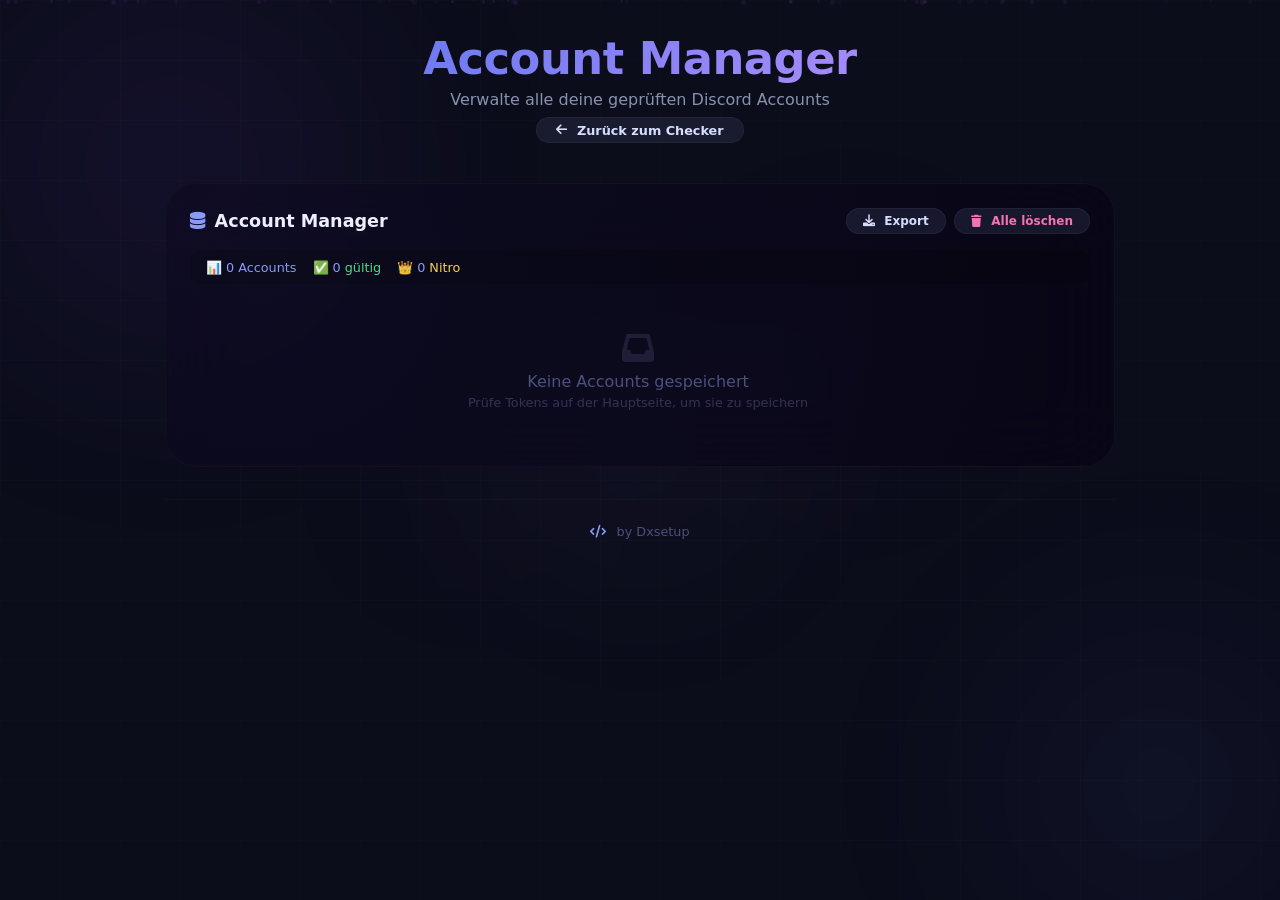
==== accounts.html @ 31918c76 "Add files via upload" ====
<!DOCTYPE html>
<html lang="de">
<head>
    <meta charset="UTF-8" />
    <meta name="viewport" content="width=device-width, initial-scale=1.0" />
    <title>Account Manager</title>
    <link rel="icon" href="data:image/svg+xml,<svg xmlns='http://www.w3.org/2000/svg' viewBox='0 0 100 100'><rect x='5' y='5' width='90' height='90' rx='20' fill='%236c7af0'/><rect x='12' y='12' width='76' height='76' rx='14' fill='%230b0d1a'/><text x='50' y='68' font-family='Arial, sans-serif' font-size='40' font-weight='bold' text-anchor='middle' fill='%236c7af0' letter-spacing='2'>DX</text><text x='50' y='88' font-family='Arial, sans-serif' font-size='12' font-weight='bold' text-anchor='middle' fill='%234a507a' letter-spacing='4'>SETUP</text></svg>" />
    <link rel="stylesheet" href="https://cdnjs.cloudflare.com/ajax/libs/font-awesome/6.0.0-beta3/css/all.min.css" />
    <link rel="stylesheet" href="style.css" />
</head>
<body>

    <!-- ===== ANIMIERTER HINTERGRUND ===== -->
    <div class="bg-container">
        <div class="bg-orbe bg-orbe-1"></div>
        <div class="bg-orbe bg-orbe-2"></div>
        <div class="bg-orbe bg-orbe-3"></div>
        <div class="bg-orbe bg-orbe-4"></div>
        <div class="bg-orbe bg-orbe-5"></div>
        <div class="bg-grid"></div>
        <div class="bg-particles" id="particles"></div>
    </div>

    <!-- ===== AUDIO ===== -->
    <audio id="bgMusic" loop preload="auto" volume="0.08">
        <source src="outro.mp3" type="audio/mpeg">
    </audio>

    <div class="container">

        <!-- ===== HEADER ===== -->
        <header class="header">
            <h1><span class="highlight">Account Manager</span></h1>
            <p>Verwalte alle deine geprüften Discord Accounts</p>
            <div style="margin-top:0.5rem;">
                <a href="index.html" class="btn btn-secondary" style="text-decoration:none;padding:0.3rem 1.2rem;font-size:0.8rem;">
                    <i class="fas fa-arrow-left"></i> Zurück zum Checker
                </a>
            </div>
        </header>

        <!-- ===== ACCOUNT MANAGER ===== -->
        <div class="card" style="padding:1.5rem;">

            <div class="account-manager-header">
                <h3 style="color:#f0f3ff;font-size:1.1rem;display:flex;align-items:center;gap:0.6rem;">
                    <i class="fas fa-database" style="color:#8b9cf7;"></i> Account Manager
                </h3>
                <div class="account-manager-actions">
                    <button class="btn btn-secondary" id="exportAccountsBtn" style="padding:0.3rem 1rem;font-size:0.75rem;">
                        <i class="fas fa-download"></i> Export
                    </button>
                    <button class="btn btn-secondary" id="clearAccountsBtn" style="padding:0.3rem 1rem;font-size:0.75rem;color:#f472b6;">
                        <i class="fas fa-trash"></i> Alle löschen
                    </button>
                </div>
            </div>

            <div class="account-manager-stats">
                <span>📊 <span id="totalAccounts">0</span> Accounts</span>
                <span>✅ <span id="validAccounts">0</span> gültig</span>
                <span>👑 <span id="nitroAccounts">0</span> Nitro</span>
            </div>

            <div class="account-manager-list-full" id="accountManagerList">
                <div class="empty-state" style="padding:2rem;">
                    <i class="fas fa-inbox"></i>
                    <div>Keine Accounts gespeichert</div>
                    <div class="sub-text">Prüfe Tokens auf der Hauptseite, um sie zu speichern</div>
                </div>
            </div>

        </div>

        <!-- ===== FOOTER ===== -->
        <div class="footer">
            <span><i class="fas fa-code"></i> by Dxsetup</span>
        </div>

    </div>

    <script src="accounts.js"></script>
</body>
</html>
---- style.css ----
/* ===== RESET & BASE ===== */
* {
    margin: 0;
    padding: 0;
    box-sizing: border-box;
    font-family: 'Inter', 'Segoe UI', Roboto, system-ui, sans-serif;
}

body {
    background: #0b0d1a;
    min-height: 100vh;
    display: flex;
    justify-content: center;
    padding: 2rem 1.5rem;
    position: relative;
    overflow-x: hidden;
}

/* ============================================================
   ANIMIERTER HINTERGRUND
   ============================================================ */
.bg-container {
    position: fixed;
    top: 0;
    left: 0;
    right: 0;
    bottom: 0;
    z-index: 0;
    overflow: hidden;
    pointer-events: none;
}

.bg-orbe {
    position: absolute;
    border-radius: 50%;
    filter: blur(100px);
    opacity: 0.4;
    animation: orbeFloat 20s ease-in-out infinite alternate;
}

.bg-orbe-1 {
    width: 600px;
    height: 600px;
    top: -15%;
    left: -10%;
    background: radial-gradient(circle, rgba(124, 58, 237, 0.3), transparent 70%);
    animation-delay: 0s;
}

.bg-orbe-2 {
    width: 500px;
    height: 500px;
    bottom: -15%;
    right: -10%;
    background: radial-gradient(circle, rgba(99, 102, 241, 0.25), transparent 70%);
    animation-delay: -5s;
}

.bg-orbe-3 {
    width: 400px;
    height: 400px;
    top: 50%;
    left: 50%;
    transform: translate(-50%, -50%);
    background: radial-gradient(circle, rgba(192, 132, 252, 0.15), transparent 70%);
    animation-delay: -10s;
}

.bg-orbe-4 {
    width: 350px;
    height: 350px;
    top: 20%;
    right: 20%;
    background: radial-gradient(circle, rgba(168, 85, 247, 0.12), transparent 70%);
    animation-delay: -3s;
}

.bg-orbe-5 {
    width: 300px;
    height: 300px;
    bottom: 30%;
    left: 25%;
    background: radial-gradient(circle, rgba(139, 92, 246, 0.1), transparent 70%);
    animation-delay: -7s;
}

@keyframes orbeFloat {
    0% { transform: translate(0, 0) scale(1) rotate(0deg); }
    25% { transform: translate(40px, -30px) scale(1.05) rotate(5deg); }
    50% { transform: translate(-20px, 20px) scale(0.95) rotate(-3deg); }
    75% { transform: translate(30px, 10px) scale(1.02) rotate(4deg); }
    100% { transform: translate(-10px, -20px) scale(0.98) rotate(-2deg); }
}

.bg-grid {
    position: absolute;
    top: 0;
    left: 0;
    right: 0;
    bottom: 0;
    background-image: 
        linear-gradient(rgba(255,255,255,0.01) 1px, transparent 1px),
        linear-gradient(90deg, rgba(255,255,255,0.01) 1px, transparent 1px);
    background-size: 60px 60px;
    animation: gridMove 30s linear infinite;
}

@keyframes gridMove {
    0% { transform: translate(0, 0); }
    100% { transform: translate(60px, 60px); }
}

.bg-particles {
    position: absolute;
    top: 0;
    left: 0;
    right: 0;
    bottom: 0;
}

.particle {
    position: absolute;
    width: 3px;
    height: 3px;
    background: rgba(168, 85, 247, 0.3);
    border-radius: 50%;
    animation: particleFloat linear infinite;
}

@keyframes particleFloat {
    0% { transform: translateY(100vh) scale(0); opacity: 0; }
    10% { opacity: 1; }
    90% { opacity: 1; }
    100% { transform: translateY(-10vh) scale(1); opacity: 0; }
}

/* ============================================================
   CONTAINER
   ============================================================ */
.container {
    max-width: 950px;
    width: 100%;
    position: relative;
    z-index: 1;
}

/* ============================================================
   HEADER
   ============================================================ */
.header {
    text-align: center;
    margin-bottom: 2.5rem;
    animation: fadeUp 0.8s ease-out both;
}

.header h1 {
    font-size: 2.8rem;
    font-weight: 700;
    color: #fff;
    letter-spacing: -0.5px;
}

.header h1 .highlight {
    background: linear-gradient(135deg, #6c7af0, #a78bfa);
    -webkit-background-clip: text;
    -webkit-text-fill-color: transparent;
    animation: shimmer 4s ease-in-out infinite;
}

@keyframes shimmer {
    0%, 100% { background-position: 0% 50%; }
    50% { background-position: 100% 50%; }
}

.header p {
    color: #8892b0;
    font-size: 1rem;
    margin-top: 0.3rem;
}

@keyframes fadeUp {
    from { opacity: 0; transform: translateY(30px); }
    to { opacity: 1; transform: translateY(0); }
}

/* ============================================================
   CARD
   ============================================================ */
.card {
    background: rgba(9, 4, 22, 0.62);
    backdrop-filter: blur(36px);
    border: 1px solid rgba(255, 255, 255, 0.04);
    border-radius: 32px;
    padding: 2rem;
    transition: 0.4s;
    animation: cardFadeIn 0.6s ease-out 0.15s both;
    position: relative;
    overflow: hidden;
}

@keyframes cardFadeIn {
    from { opacity: 0; transform: translateY(24px); }
    to { opacity: 1; transform: translateY(0); }
}

.card::before {
    content: '';
    position: absolute;
    top: -50%;
    left: -50%;
    width: 200%;
    height: 200%;
    background: radial-gradient(circle at 30% 40%, rgba(108, 122, 240, 0.04), transparent 60%);
    animation: cardGlow 8s ease-in-out infinite alternate;
    pointer-events: none;
}

@keyframes cardGlow {
    0% { transform: translate(0, 0) scale(1); }
    100% { transform: translate(5%, 3%) scale(1.05); }
}

.card:hover {
    border-color: rgba(108, 122, 240, 0.08);
}

/* ===== TOKEN INPUT ===== */
.token-area {
    background: rgba(0, 0, 0, 0.3);
    border-radius: 20px;
    padding: 1rem;
    border: 1px solid rgba(255, 255, 255, 0.04);
    margin-bottom: 1.2rem;
    transition: 0.3s;
    position: relative;
    z-index: 1;
}

.token-area:focus-within {
    border-color: rgba(108, 122, 240, 0.2);
    box-shadow: 0 0 30px rgba(108, 122, 240, 0.02);
}

textarea {
    width: 100%;
    height: 120px;
    background: transparent;
    border: none;
    outline: none;
    resize: vertical;
    color: #e4e9ff;
    font-size: 0.9rem;
    line-height: 1.6;
    font-family: 'Menlo', 'Cascadia Code', monospace;
}

textarea::placeholder {
    color: #4a507a;
    font-family: 'Inter', 'Segoe UI', sans-serif;
}

/* ===== BUTTONS ===== */
.action-row {
    display: flex;
    flex-wrap: wrap;
    gap: 0.8rem;
    margin-bottom: 1.5rem;
    position: relative;
    z-index: 1;
}

.btn {
    background: rgba(61, 63, 94, 0.3);
    border: 1px solid rgba(88, 92, 130, 0.15);
    padding: 0.6rem 1.5rem;
    border-radius: 60px;
    font-weight: 600;
    font-size: 0.85rem;
    color: #d6deff;
    display: inline-flex;
    align-items: center;
    gap: 0.6rem;
    cursor: pointer;
    transition: 0.3s cubic-bezier(0.4, 0, 0.2, 1);
}

.btn:hover {
    transform: translateY(-3px);
    border-color: rgba(108, 122, 240, 0.25);
    box-shadow: 0 8px 30px rgba(0, 0, 0, 0.2);
}

.btn:active {
    transform: scale(0.97);
}

.btn-primary {
    background: linear-gradient(135deg, #6c7af0, #5a4bd1);
    border-color: #7a8cf5;
    color: #fff;
}

.btn-primary:hover {
    box-shadow: 0 8px 30px rgba(108, 122, 240, 0.25);
}

.btn-success {
    background: linear-gradient(135deg, #22c55e, #16a34a);
    border-color: #4ade80;
    color: #fff;
}

.btn-success:hover {
    box-shadow: 0 8px 30px rgba(34, 197, 94, 0.2);
}

.btn-2fa {
    background: linear-gradient(135deg, #a78bfa, #7c3aed);
    border-color: #a78bfa;
    color: #fff;
}

.btn-2fa:hover {
    box-shadow: 0 8px 30px rgba(167, 139, 250, 0.2);
}

.file-label {
    background: rgba(50, 52, 83, 0.3);
    border: 1px solid rgba(77, 80, 122, 0.15);
    padding: 0.6rem 1.5rem;
    border-radius: 60px;
    font-weight: 600;
    font-size: 0.85rem;
    color: #d6deff;
    display: inline-flex;
    align-items: center;
    gap: 0.6rem;
    cursor: pointer;
    transition: 0.3s cubic-bezier(0.4, 0, 0.2, 1);
}

.file-label:hover {
    background: rgba(65, 68, 107, 0.3);
    transform: translateY(-3px);
}

#fileInput { display: none; }

/* ===== FILTER ===== */
.filter-row {
    display: flex;
    flex-wrap: wrap;
    gap: 0.5rem;
    margin-bottom: 1.2rem;
    position: relative;
    z-index: 1;
}

.filter-btn {
    padding: 0.3rem 1rem;
    border-radius: 40px;
    font-size: 0.75rem;
    font-weight: 600;
    border: 1px solid rgba(88, 92, 130, 0.12);
    background: rgba(61, 63, 94, 0.15);
    color: #8892b0;
    cursor: pointer;
    transition: 0.3s;
}

.filter-btn:hover {
    background: rgba(108, 122, 240, 0.12);
    color: #d6deff;
    transform: translateY(-2px);
}

.filter-btn.active {
    background: rgba(108, 122, 240, 0.15);
    border-color: #6c7af0;
    color: #fff;
}

.filter-btn.active-valid {
    background: rgba(74, 222, 128, 0.1);
    border-color: #4ade80;
    color: #4ade80;
}

.filter-btn.active-invalid {
    background: rgba(244, 114, 182, 0.1);
    border-color: #f472b6;
    color: #f472b6;
}

/* ===== STATS ===== */
.stats {
    display: grid;
    grid-template-columns: repeat(auto-fit, minmax(140px, 1fr));
    gap: 1rem;
    margin-bottom: 1.5rem;
    position: relative;
    z-index: 1;
}

.stat-box {
    background: rgba(0, 0, 0, 0.2);
    border-radius: 16px;
    padding: 1rem;
    text-align: center;
    border: 1px solid rgba(255, 255, 255, 0.03);
    cursor: pointer;
    transition: 0.3s cubic-bezier(0.4, 0, 0.2, 1);
}

.stat-box:hover {
    border-color: rgba(108, 122, 240, 0.08);
    transform: scale(1.03);
}

.stat-box .number {
    font-size: 1.8rem;
    font-weight: 700;
    transition: 0.3s;
}

.stat-box.valid .number { color: #4ade80; }
.stat-box.invalid .number { color: #f472b6; }

.stat-box .label {
    font-size: 0.7rem;
    color: #8892b0;
    margin-top: 2px;
}

/* ===== PROGRESS ===== */
.progress-bar {
    width: 100%;
    height: 3px;
    background: rgba(59, 62, 94, 0.2);
    border-radius: 4px;
    margin-bottom: 1.2rem;
    overflow: hidden;
    display: none;
    position: relative;
    z-index: 1;
}

.progress-bar.active {
    display: block;
    animation: fadeInProgress 0.3s ease-out;
}

@keyframes fadeInProgress {
    from { opacity: 0; transform: scaleX(0.8); }
    to { opacity: 1; transform: scaleX(1); }
}

.progress-bar .fill {
    height: 100%;
    background: linear-gradient(90deg, #6c7af0, #a78bfa);
    border-radius: 4px;
    width: 0%;
    transition: width 0.4s ease;
}

/* ===== RESULT LIST ===== */
.result-list {
    display: flex;
    flex-direction: column;
    gap: 0.8rem;
    max-height: 500px;
    overflow-y: auto;
    padding-right: 4px;
    position: relative;
    z-index: 1;
}

.result-list::-webkit-scrollbar { width: 4px; }
.result-list::-webkit-scrollbar-track { background: rgba(26, 27, 38, 0.2); border-radius: 10px; }
.result-list::-webkit-scrollbar-thumb { background: rgba(108, 122, 240, 0.15); border-radius: 10px; }

.result-item {
    background: rgba(0, 0, 0, 0.2);
    border-radius: 16px;
    padding: 0.8rem 1.2rem;
    border: 1px solid rgba(255, 255, 255, 0.03);
    display: flex;
    align-items: center;
    gap: 1rem;
    transition: 0.3s cubic-bezier(0.4, 0, 0.2, 1);
    animation: slideIn 0.4s ease-out both;
}

.result-item:hover {
    border-color: rgba(108, 122, 240, 0.08);
    transform: translateX(4px);
}

@keyframes slideIn {
    from { opacity: 0; transform: translateX(-25px) scale(0.97); }
    to { opacity: 1; transform: translateX(0) scale(1); }
}

.result-item .avatar {
    width: 40px;
    height: 40px;
    border-radius: 50%;
    background: rgba(45, 47, 72, 0.3);
    flex-shrink: 0;
    display: flex;
    align-items: center;
    justify-content: center;
    overflow: hidden;
    transition: 0.3s;
}

.result-item:hover .avatar { transform: scale(1.05); }
.result-item .avatar img { width: 100%; height: 100%; object-fit: cover; }
.result-item .avatar i { font-size: 1.2rem; color: #6a7099; }

.result-item .info { flex: 1; min-width: 0; }
.result-item .info .username {
    font-weight: 600;
    color: #fff;
    font-size: 0.9rem;
    display: flex;
    align-items: center;
    gap: 0.5rem;
    flex-wrap: wrap;
}
.result-item .info .details {
    font-size: 0.75rem;
    color: #8892b0;
    display: flex;
    flex-wrap: wrap;
    gap: 0.8rem;
    margin-top: 1px;
}
.result-item .info .details span { display: inline-flex; align-items: center; gap: 4px; }

.result-item .status-badge {
    padding: 0.15rem 0.8rem;
    border-radius: 40px;
    font-size: 0.65rem;
    font-weight: 600;
    flex-shrink: 0;
    transition: 0.3s;
}

.status-badge.valid {
    background: rgba(74, 222, 128, 0.1);
    border: 1px solid rgba(74, 222, 128, 0.12);
    color: #4ade80;
}
.status-badge.invalid {
    background: rgba(244, 114, 182, 0.1);
    border: 1px solid rgba(244, 114, 182, 0.12);
    color: #f472b6;
}
.status-badge.pending {
    background: rgba(167, 139, 250, 0.08);
    border: 1px solid rgba(167, 139, 250, 0.08);
    color: #a78bfa;
}

.result-actions { display: flex; gap: 4px; flex-shrink: 0; flex-wrap: wrap; }
.result-actions button {
    background: rgba(45, 47, 72, 0.2);
    border: none;
    padding: 0 10px;
    height: 28px;
    border-radius: 8px;
    color: #8892b0;
    cursor: pointer;
    transition: 0.2s;
    font-size: 0.65rem;
    font-weight: 600;
    display: flex;
    align-items: center;
    gap: 4px;
}
.result-actions button:hover {
    background: rgba(108, 122, 240, 0.15);
    color: #fff;
    transform: scale(1.05);
}

.result-actions .login-btn {
    background: rgba(244, 114, 182, 0.15);
    border: 1px solid rgba(244, 114, 182, 0.2);
    color: #f472b6;
}

.result-actions .login-btn:hover {
    background: rgba(244, 114, 182, 0.3);
    color: #fff;
}

.nitro-indicator {
    font-size: 0.6rem;
    padding: 0.1rem 0.5rem;
    border-radius: 12px;
}
.nitro-indicator.classic {
    background: rgba(167, 139, 250, 0.1);
    border: 1px solid rgba(167, 139, 250, 0.1);
    color: #a78bfa;
}
.nitro-indicator.boost {
    background: rgba(244, 114, 182, 0.1);
    border: 1px solid rgba(244, 114, 182, 0.1);
    color: #f472b6;
}

/* ===== EMPTY STATE ===== */
.empty-state {
    color: #4a507a;
    text-align: center;
    padding: 2rem 1rem;
}
.empty-state i {
    font-size: 2rem;
    display: block;
    margin-bottom: 0.5rem;
    opacity: 0.3;
    animation: floatIcon 4s ease-in-out infinite;
}
@keyframes floatIcon {
    0%, 100% { transform: translateY(0); }
    50% { transform: translateY(-8px); }
}
.empty-state .sub-text { font-size: 0.8rem; margin-top: 4px; opacity: 0.6; }

/* ============================================================
   2FA MODAL
   ============================================================ */
.modal-overlay {
    display: none;
    position: fixed;
    top: 0;
    left: 0;
    right: 0;
    bottom: 0;
    background: rgba(0, 0, 0, 0.7);
    backdrop-filter: blur(8px);
    z-index: 1000;
    justify-content: center;
    align-items: center;
    padding: 1.5rem;
}

.modal-overlay.active { display: flex; animation: modalFadeIn 0.3s ease-out; }
@keyframes modalFadeIn { from { opacity: 0; } to { opacity: 1; } }

.modal {
    background: rgba(9, 4, 22, 0.95);
    border: 1px solid rgba(255, 255, 255, 0.05);
    border-radius: 32px;
    padding: 2rem;
    max-width: 420px;
    width: 100%;
    animation: modalSlideUp 0.4s ease-out;
}

@keyframes modalSlideUp {
    from { opacity: 0; transform: translateY(30px) scale(0.97); }
    to { opacity: 1; transform: translateY(0) scale(1); }
}

.modal h2 {
    font-size: 1.3rem;
    margin-bottom: 0.3rem;
    display: flex;
    align-items: center;
    gap: 0.6rem;
    color: #fff;
}
.modal h2 i { color: #a78bfa; }
.modal .sub { color: #8892b0; font-size: 0.85rem; margin-bottom: 1.2rem; }
.modal .input-group { margin-bottom: 1rem; }
.modal .input-group label {
    color: #b9c2f0;
    font-size: 0.8rem;
    display: block;
    margin-bottom: 4px;
}
.modal .input-group input {
    width: 100%;
    padding: 0.7rem 1rem;
    border-radius: 12px;
    background: rgba(0, 0, 0, 0.4);
    border: 1px solid rgba(68, 71, 102, 0.2);
    color: #e4e9ff;
    font-size: 0.9rem;
    font-family: 'Menlo', monospace;
    outline: none;
    transition: 0.3s;
}
.modal .input-group input:focus { border-color: rgba(108, 122, 240, 0.3); }

.modal .code-display {
    background: rgba(0, 0, 0, 0.4);
    border-radius: 16px;
    padding: 1.2rem;
    text-align: center;
    margin-bottom: 1.2rem;
    border: 1px solid rgba(255, 255, 255, 0.03);
}
.modal .code-display .code {
    font-size: 2.8rem;
    font-weight: 700;
    color: #4ade80;
    font-family: 'Menlo', monospace;
    letter-spacing: 6px;
    transition: 0.3s;
    animation: codePop 0.3s ease-out;
}
@keyframes codePop {
    from { transform: scale(0.8); opacity: 0.5; }
    to { transform: scale(1); opacity: 1; }
}
.modal .code-display .timer {
    color: #8892b0;
    font-size: 0.8rem;
    margin-top: 4px;
}
.modal .code-display .timer span {
    color: #f472b6;
    font-weight: 600;
}

.modal .modal-actions { display: flex; gap: 0.8rem; }
.modal .modal-actions .btn { flex: 1; justify-content: center; }
.modal .modal-actions .btn-secondary {
    background: rgba(61, 63, 94, 0.3);
    border: 1px solid rgba(88, 92, 130, 0.15);
    color: #d6deff;
}
.modal .modal-actions .btn-secondary:hover { background: rgba(61, 63, 94, 0.5); }

/* ============================================================
   LOGIN MODAL
   ============================================================ */
.login-modal-overlay {
    display: none;
    position: fixed;
    top: 0;
    left: 0;
    right: 0;
    bottom: 0;
    background: rgba(0, 0, 0, 0.75);
    backdrop-filter: blur(10px);
    z-index: 2000;
    justify-content: center;
    align-items: center;
    padding: 1.5rem;
}

.login-modal-overlay.active {
    display: flex;
    animation: modalFadeIn 0.3s ease-out;
}

.login-modal {
    background: rgba(9, 4, 22, 0.95);
    border: 1px solid rgba(168, 85, 247, 0.2);
    border-radius: 24px;
    max-width: 500px;
    width: 100%;
    max-height: 90vh;
    overflow-y: auto;
    animation: modalSlideUp 0.35s ease-out;
    box-shadow: 0 25px 80px rgba(0, 0, 0, 0.8), 0 0 60px rgba(168, 85, 247, 0.05);
}

.login-modal-header {
    display: flex;
    justify-content: space-between;
    align-items: center;
    padding: 1.2rem 1.5rem;
    border-bottom: 1px solid rgba(255, 255, 255, 0.05);
}

.login-modal-header h3 {
    color: #fff;
    font-size: 1.1rem;
    font-weight: 600;
    display: flex;
    align-items: center;
    gap: 0.6rem;
}

.login-modal-close {
    background: none;
    border: none;
    color: #6a7099;
    font-size: 1.5rem;
    cursor: pointer;
    transition: 0.2s;
    padding: 0 4px;
}

.login-modal-close:hover {
    color: #fff;
    transform: rotate(90deg);
}

.login-modal-body {
    padding: 1.5rem;
}

.login-info {
    color: #8892b0;
    font-size: 0.85rem;
    margin-bottom: 1rem;
}

.login-script-box {
    background: rgba(0, 0, 0, 0.5);
    border-radius: 12px;
    padding: 1rem;
    border: 1px solid rgba(255, 255, 255, 0.05);
    margin-bottom: 1.2rem;
    position: relative;
}

.login-script-box code {
    color: #a78bfa;
    font-family: 'Menlo', monospace;
    font-size: 0.75rem;
    white-space: pre-wrap;
    word-break: break-all;
    line-height: 1.6;
    display: block;
}

.login-copy-btn {
    position: absolute;
    top: 8px;
    right: 8px;
    background: rgba(168, 85, 247, 0.15);
    border: 1px solid rgba(168, 85, 247, 0.2);
    color: #a78bfa;
    padding: 4px 12px;
    border-radius: 6px;
    font-size: 0.65rem;
    cursor: pointer;
    transition: 0.2s;
}

.login-copy-btn:hover {
    background: rgba(168, 85, 247, 0.3);
}

.login-steps {
    display: flex;
    flex-direction: column;
    gap: 0.5rem;
}

.login-step {
    display: flex;
    align-items: center;
    gap: 0.8rem;
    color: #b9c2f0;
    font-size: 0.85rem;
    padding: 0.4rem 0;
    border-bottom: 1px solid rgba(255, 255, 255, 0.02);
}

.login-step:last-child {
    border-bottom: none;
}

.login-step-num {
    width: 24px;
    height: 24px;
    border-radius: 50%;
    background: rgba(168, 85, 247, 0.15);
    color: #a78bfa;
    display: flex;
    align-items: center;
    justify-content: center;
    font-weight: 700;
    font-size: 0.7rem;
    flex-shrink: 0;
}

.login-step strong {
    color: #fff;
}

.login-modal-footer {
    padding: 1rem 1.5rem 1.5rem;
    border-top: 1px solid rgba(255, 255, 255, 0.03);
}

/* ============================================================
   ACCOUNT MANAGER (für separate Seite)
   ============================================================ */
.account-manager-header {
    display: flex;
    justify-content: space-between;
    align-items: center;
    flex-wrap: wrap;
    gap: 1rem;
    margin-bottom: 1rem;
}

.account-manager-actions {
    display: flex;
    gap: 0.5rem;
    flex-wrap: wrap;
}

.account-manager-stats {
    display: flex;
    flex-wrap: wrap;
    gap: 1rem;
    padding: 0.6rem 1rem;
    background: rgba(0, 0, 0, 0.2);
    border-radius: 12px;
    margin-bottom: 1rem;
    font-size: 0.8rem;
    color: #8892b0;
}

.account-manager-stats span {
    display: flex;
    align-items: center;
    gap: 4px;
}

.account-manager-stats span:first-child { color: #8b9cf7; }
.account-manager-stats span:nth-child(2) { color: #4ade80; }
.account-manager-stats span:nth-child(3) { color: #f7d44a; }

.account-manager-list-full {
    max-height: 600px;
    overflow-y: auto;
    display: flex;
    flex-direction: column;
    gap: 0.5rem;
    padding-right: 4px;
}

.account-manager-list-full::-webkit-scrollbar { width: 4px; }
.account-manager-list-full::-webkit-scrollbar-track { background: rgba(26, 27, 38, 0.2); border-radius: 10px; }
.account-manager-list-full::-webkit-scrollbar-thumb { background: rgba(108, 122, 240, 0.15); border-radius: 10px; }

.account-item {
    display: flex;
    align-items: center;
    justify-content: space-between;
    padding: 0.5rem 1rem;
    background: rgba(0, 0, 0, 0.2);
    border-radius: 12px;
    border: 1px solid rgba(255, 255, 255, 0.02);
    transition: 0.2s;
    flex-wrap: wrap;
    gap: 0.5rem;
}

.account-item:hover {
    border-color: rgba(108, 122, 240, 0.08);
}

.account-item .info {
    display: flex;
    align-items: center;
    gap: 0.8rem;
    flex: 1;
    min-width: 0;
}

.account-item .info .avatar {
    width: 28px;
    height: 28px;
    border-radius: 50%;
    overflow: hidden;
    flex-shrink: 0;
}

.account-item .info .avatar img {
    width: 100%;
    height: 100%;
    object-fit: cover;
}

.account-item .info .name {
    color: #e4e9ff;
    font-size: 0.85rem;
    font-weight: 500;
    white-space: nowrap;
    overflow: hidden;
    text-overflow: ellipsis;
}

.account-item .info .details {
    color: #6a7099;
    font-size: 0.7rem;
    display: flex;
    gap: 0.8rem;
    flex-wrap: wrap;
}

.account-item .info .details span {
    display: flex;
    align-items: center;
    gap: 3px;
}

.account-item .badges {
    display: flex;
    gap: 0.4rem;
    flex-shrink: 0;
}

.account-item .badges .tag {
    font-size: 0.6rem;
    padding: 0.1rem 0.5rem;
    border-radius: 10px;
}

.tag.valid { background: rgba(74, 222, 128, 0.12); color: #4ade80; border: 1px solid rgba(74, 222, 128, 0.1); }
.tag.nitro { background: rgba(247, 212, 74, 0.12); color: #f7d44a; border: 1px solid rgba(247, 212, 74, 0.1); }

.account-item .actions {
    display: flex;
    gap: 0.3rem;
    flex-shrink: 0;
}

.account-item .actions button {
    background: rgba(45, 47, 72, 0.2);
    border: none;
    width: 26px;
    height: 26px;
    border-radius: 6px;
    color: #6a7099;
    cursor: pointer;
    transition: 0.2s;
    font-size: 0.7rem;
}

.account-item .actions button:hover {
    background: rgba(108, 122, 240, 0.15);
    color: #d6deff;
}

.account-item .actions button.login-acc {
    background: rgba(244, 114, 182, 0.15);
    color: #f472b6;
    width: auto;
    padding: 0 8px;
    font-weight: 600;
}

.account-item .actions button.login-acc:hover {
    background: rgba(244, 114, 182, 0.3);
    color: #fff;
}

.account-item .actions button.delete:hover {
    background: rgba(244, 114, 182, 0.15);
    color: #f472b6;
}

/* ============================================================
   FOOTER
   ============================================================ */
.footer {
    margin-top: 2rem;
    text-align: center;
    padding-top: 1.5rem;
    border-top: 1px solid rgba(255, 255, 255, 0.03);
    color: #4a507a;
    font-size: 0.8rem;
    animation: fadeUp 0.7s ease-out 0.3s both;
}

.footer i { margin-right: 6px; color: #8b9cf7; }

/* ============================================================
   TOAST
   ============================================================ */
.toast {
    position: fixed;
    bottom: 30px;
    right: 30px;
    background: rgba(9, 4, 22, 0.95);
    backdrop-filter: blur(20px);
    border: 1px solid rgba(68, 71, 102, 0.2);
    border-radius: 16px;
    padding: 14px 24px;
    color: #e4e9ff;
    font-size: 0.9rem;
    box-shadow: 0 10px 40px rgba(0, 0, 0, 0.6);
    animation: toastSlide 0.4s ease-out;
    z-index: 3000;
    display: flex;
    align-items: center;
    gap: 12px;
    max-width: 400px;
    border-left: 4px solid #8b9cf7;
}

.toast.success { border-left-color: #4ade80; }
.toast.error { border-left-color: #f472b6; }

@keyframes toastSlide {
    from { opacity: 0; transform: translateY(30px) scale(0.95); }
    to { opacity: 1; transform: translateY(0) scale(1); }
}

/* ============================================================
   RESPONSIVE
   ============================================================ */
@media (max-width: 768px) {
    .header h1 { font-size: 2rem; }
    .card { padding: 1.2rem; }
    .stats { grid-template-columns: repeat(2, 1fr); }
    .result-item { flex-wrap: wrap; }
    .result-item .info { flex: 1 1 100%; }
    .account-manager-stats { gap: 0.5rem; font-size: 0.7rem; }
    .account-manager-stats span { font-size: 0.7rem; }
}

@media (max-width: 480px) {
    .header h1 { font-size: 1.6rem; }
    .modal { padding: 1.2rem; }
    .modal .code-display .code { font-size: 2rem; letter-spacing: 4px; }
    .action-row .btn, .action-row .file-label { font-size: 0.75rem; padding: 0.4rem 1rem; }
    .login-modal { max-width: 100%; margin: 0.5rem; border-radius: 16px; }
    .login-modal-body { padding: 1rem; }
    .login-script-box code { font-size: 0.65rem; }
    .account-manager { padding: 1rem; }
    .account-item { padding: 0.4rem 0.6rem; }
    .account-item .info .name { font-size: 0.75rem; }
}
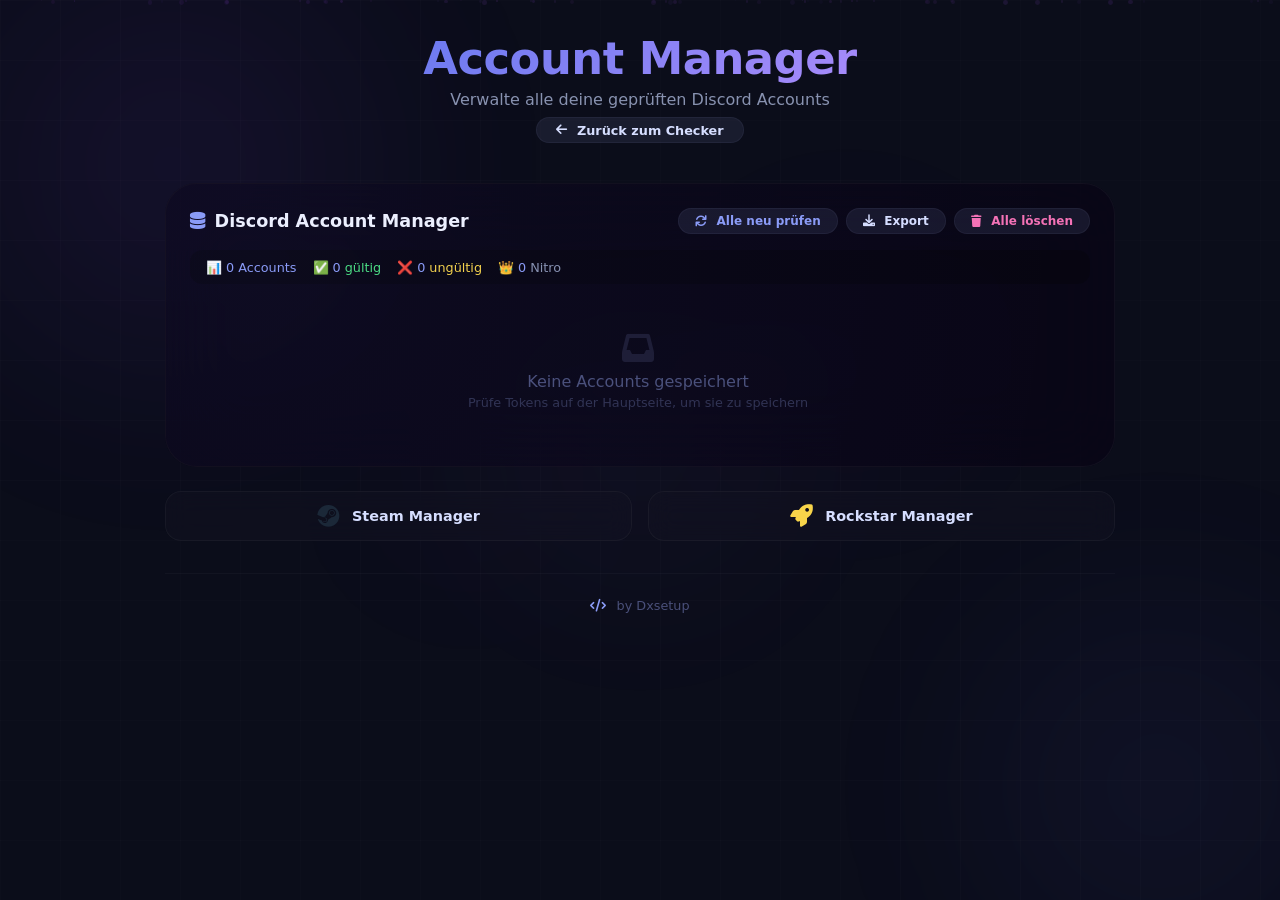
==== commit 359ff4e6: "Update accounts.html" ====
--- a/accounts.html
+++ b/accounts.html
@@ -7,6 +7,146 @@
     <link rel="icon" href="data:image/svg+xml,<svg xmlns='http://www.w3.org/2000/svg' viewBox='0 0 100 100'><rect x='5' y='5' width='90' height='90' rx='20' fill='%236c7af0'/><rect x='12' y='12' width='76' height='76' rx='14' fill='%230b0d1a'/><text x='50' y='68' font-family='Arial, sans-serif' font-size='40' font-weight='bold' text-anchor='middle' fill='%236c7af0' letter-spacing='2'>DX</text><text x='50' y='88' font-family='Arial, sans-serif' font-size='12' font-weight='bold' text-anchor='middle' fill='%234a507a' letter-spacing='4'>SETUP</text></svg>" />
     <link rel="stylesheet" href="https://cdnjs.cloudflare.com/ajax/libs/font-awesome/6.0.0-beta3/css/all.min.css" />
     <link rel="stylesheet" href="style.css" />
+    <style>
+        /* ===== NOTIZEN STYLES ===== */
+        .note-container {
+            display: flex;
+            align-items: center;
+            gap: 0.5rem;
+            flex: 1;
+            min-width: 120px;
+        }
+        .note-container input {
+            background: rgba(0, 0, 0, 0.3);
+            border: 1px solid rgba(255, 255, 255, 0.06);
+            border-radius: 8px;
+            padding: 0.2rem 0.6rem;
+            color: #8892b0;
+            font-size: 0.7rem;
+            outline: none;
+            transition: 0.2s;
+            width: 100%;
+            min-width: 80px;
+        }
+        .note-container input:focus {
+            border-color: rgba(108, 122, 240, 0.3);
+            color: #e4e9ff;
+        }
+        .note-container input::placeholder {
+            color: #4a507a;
+        }
+        .note-container .note-save {
+            background: rgba(108, 122, 240, 0.12);
+            border: none;
+            color: #8b9cf7;
+            width: 24px;
+            height: 24px;
+            border-radius: 6px;
+            cursor: pointer;
+            transition: 0.2s;
+            font-size: 0.6rem;
+            display: flex;
+            align-items: center;
+            justify-content: center;
+            flex-shrink: 0;
+        }
+        .note-container .note-save:hover {
+            background: rgba(108, 122, 240, 0.25);
+        }
+        .note-container .note-display {
+            color: #6a7099;
+            font-size: 0.7rem;
+            font-style: italic;
+            cursor: pointer;
+            transition: 0.2s;
+            padding: 0.1rem 0.4rem;
+            border-radius: 4px;
+            border: 1px dashed rgba(255, 255, 255, 0.05);
+            flex: 1;
+            white-space: nowrap;
+            overflow: hidden;
+            text-overflow: ellipsis;
+        }
+        .note-container .note-display:hover {
+            border-color: rgba(108, 122, 240, 0.2);
+            color: #b9c2f0;
+        }
+        .account-item .info {
+            display: flex;
+            align-items: center;
+            gap: 0.8rem;
+            flex: 1;
+            min-width: 0;
+            flex-wrap: wrap;
+        }
+        .account-item .info .main-info {
+            display: flex;
+            align-items: center;
+            gap: 0.8rem;
+            flex: 0 0 auto;
+        }
+        .account-item .info .note-container {
+            flex: 1;
+            min-width: 100px;
+        }
+
+        /* ===== PLATTFORM BUTTONS ===== */
+        .platform-buttons {
+            display: grid;
+            grid-template-columns: repeat(auto-fit, minmax(220px, 1fr));
+            gap: 1rem;
+            margin-top: 1.5rem;
+        }
+        .platform-btn {
+            display: flex;
+            align-items: center;
+            justify-content: center;
+            gap: 0.8rem;
+            padding: 0.8rem 1.8rem;
+            border-radius: 16px;
+            border: 1px solid rgba(255, 255, 255, 0.04);
+            background: rgba(20, 21, 35, 0.4);
+            backdrop-filter: blur(12px);
+            color: #d6deff;
+            text-decoration: none;
+            font-weight: 600;
+            font-size: 0.9rem;
+            transition: 0.3s cubic-bezier(0.4, 0, 0.2, 1);
+            cursor: pointer;
+        }
+        .platform-btn:hover {
+            transform: translateY(-3px);
+            border-color: rgba(108, 122, 240, 0.2);
+            box-shadow: 0 12px 40px rgba(0, 0, 0, 0.3);
+        }
+        .platform-btn i {
+            font-size: 1.4rem;
+        }
+        .platform-btn.steam i { color: #1b2838; }
+        .platform-btn.fivem i { color: #5fdfb0; }
+        .platform-btn.rockstar i { color: #f7d44a; }
+
+        @media (max-width: 600px) {
+            .account-item .info {
+                flex-direction: column;
+                align-items: flex-start;
+                gap: 0.3rem;
+                width: 100%;
+            }
+            .account-item .info .main-info {
+                width: 100%;
+            }
+            .account-item .info .note-container {
+                width: 100%;
+            }
+            .platform-buttons {
+                grid-template-columns: 1fr;
+            }
+            .platform-btn {
+                justify-content: center;
+            }
+        }
+    </style>
 </head>
 <body>
 
@@ -44,9 +184,12 @@
 
             <div class="account-manager-header">
                 <h3 style="color:#f0f3ff;font-size:1.1rem;display:flex;align-items:center;gap:0.6rem;">
-                    <i class="fas fa-database" style="color:#8b9cf7;"></i> Account Manager
+                    <i class="fas fa-database" style="color:#8b9cf7;"></i> Discord Account Manager
                 </h3>
                 <div class="account-manager-actions">
+                    <button class="btn btn-secondary" id="recheckAllBtn" style="padding:0.3rem 1rem;font-size:0.75rem;color:#8b9cf7;">
+                        <i class="fas fa-sync"></i> Alle neu prüfen
+                    </button>
                     <button class="btn btn-secondary" id="exportAccountsBtn" style="padding:0.3rem 1rem;font-size:0.75rem;">
                         <i class="fas fa-download"></i> Export
                     </button>
@@ -59,17 +202,32 @@
             <div class="account-manager-stats">
                 <span>📊 <span id="totalAccounts">0</span> Accounts</span>
                 <span>✅ <span id="validAccounts">0</span> gültig</span>
+                <span>❌ <span id="invalidAccounts">0</span> ungültig</span>
                 <span>👑 <span id="nitroAccounts">0</span> Nitro</span>
+            </div>
+
+            <div id="recheckProgress" style="display:none;margin-bottom:1rem;padding:0.5rem 1rem;background:rgba(108,122,240,0.1);border-radius:12px;border:1px solid rgba(108,122,240,0.15);color:#8b9cf7;font-size:0.85rem;text-align:center;">
+                <i class="fas fa-spinner fa-spin"></i> Prüfe Tokens neu... <span id="recheckStatus">0/0</span>
             </div>
 
             <div class="account-manager-list-full" id="accountManagerList">
                 <div class="empty-state" style="padding:2rem;">
                     <i class="fas fa-inbox"></i>
-                    <div>Keine Accounts gespeichert</div>
+                    <div>Keine Discord Accounts gespeichert</div>
                     <div class="sub-text">Prüfe Tokens auf der Hauptseite, um sie zu speichern</div>
                 </div>
             </div>
 
+        </div>
+
+        <!-- ===== PLATTFORM BUTTONS ===== -->
+        <div class="platform-buttons">
+            <a href="steam-manager.html" class="platform-btn steam">
+                <i class="fab fa-steam"></i> Steam Manager
+            </a>
+            <a href="rockstar-manager.html" class="platform-btn rockstar">
+                <i class="fas fa-rocket"></i> Rockstar Manager
+            </a>
         </div>
 
         <!-- ===== FOOTER ===== -->
@@ -81,4 +239,4 @@
 
     <script src="accounts.js"></script>
 </body>
-</html>+</html>
